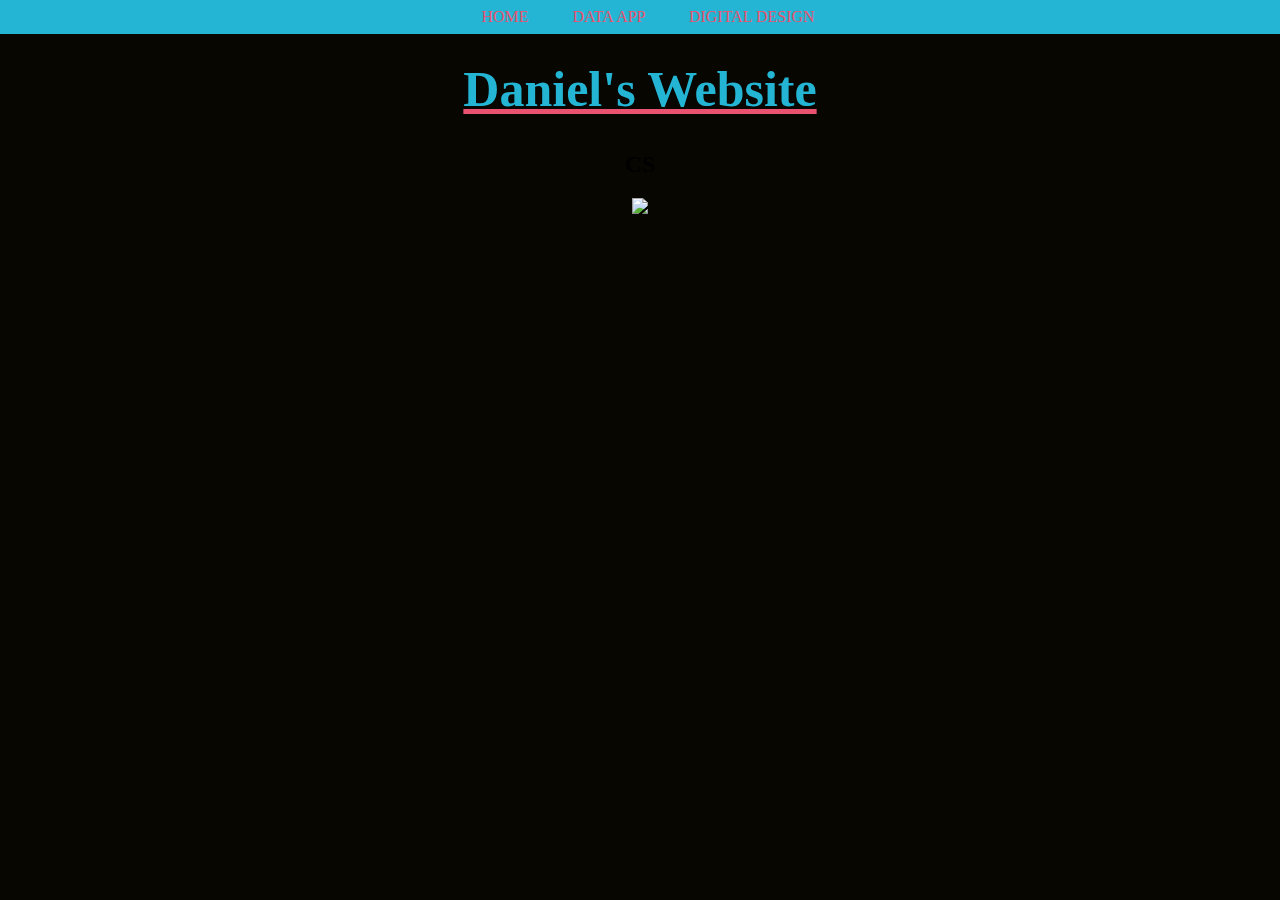
==== index.html @ b0589a4a "Update index.html" ====
<html>
 
  <head> 
     <link rel="stylesheet" href="style.css"> 
   <nav>
  
      <center>
  
   <li><a href = "index.html"> HOME </a> </li>
  <li><a href = "page2.html">  DATA APP </a></li>
  <li><a href = "digitaldesignpage.html">  DIGITAL DESIGN </a></li>
  
</nav>
  
   <title> Daniel's Website </title>
  </head>

 <body>
   
  <center> 
<br>  
   <h1> Daniel's Website </h1>  
    <h2> CS </h2>
    <center>
    <img src = https://images.saatchiart.com/saatchi/1151581/art/5388639/4458451-YPLIOITI-7.jpg >
  
    
  </body>
</html>
---- style.css ----
body {
  background-color: #070600;
}

h1 {
  color: #23B5D3;
  font-size: 50px;
  text-decoration-line: underline;
  text-decoration-color: #EA526F;

h2 {
    color: #23B5D3;
    font-size: 50px;
    text-align: center;
    text-shadow: 2px 2px 5px #EA526F;
}

img{
  width: 37%;
  border: solid white 7px;
}

a {
  text-decoration: none;
  color: #EA526F;
}

}
nav {
  list-style-type: none;
  background-color: #23B5D3;
  position: fixed;
  width: 100vw;
  top: 0;
  left: 0;
  color: #EA526F;
  padding: 8px;
}
  li {
    display: inline;
    padding: 20px;
    
  }
  li:hover {
  background: black;
}
a {
  text-decoration: none;
  color: #EA526F;
}
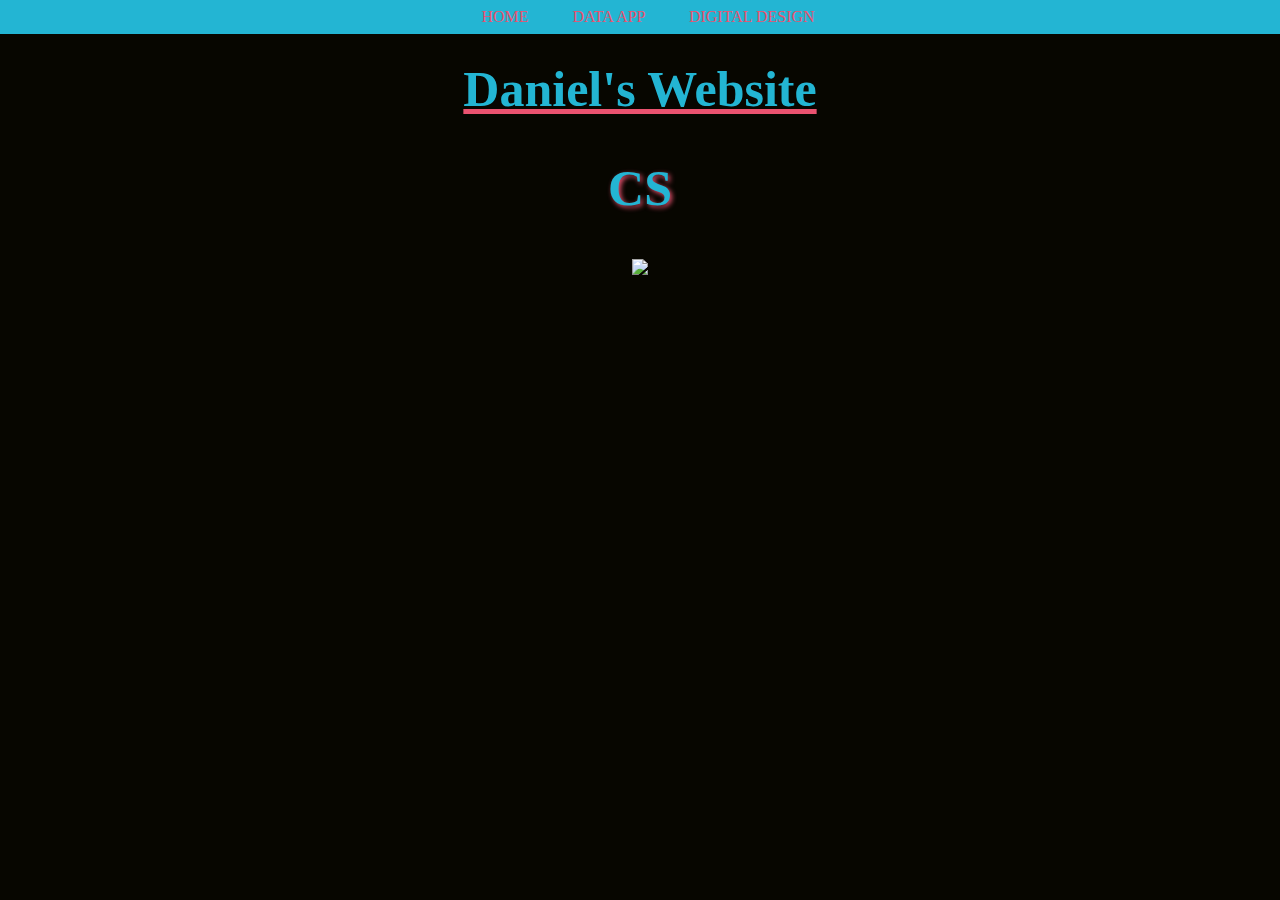
==== commit 815d6a9b: "Update index.html" ====
--- a/index.html
+++ b/index.html
@@ -1,29 +1,28 @@
 <html>
+    <link rel="stylesheet" href="style.css"> 
+  <head> 
  
-  <head> 
-     <link rel="stylesheet" href="style.css"> 
-   <nav>
-  
-      <center>
-  
+
+   <nav>  
+      <center>  
    <li><a href = "index.html"> HOME </a> </li>
   <li><a href = "page2.html">  DATA APP </a></li>
-  <li><a href = "digitaldesignpage.html">  DIGITAL DESIGN </a></li>
-  
-</nav>
-  
+  <li><a href = "digitaldesignpage.html">  DIGITAL DESIGN </a></li>  
+</nav> 
    <title> Daniel's Website </title>
-  </head>
 
- <body>
-   
+ <body>  
+ 
   <center> 
 <br>  
    <h1> Daniel's Website </h1>  
-    <h2> CS </h2>
-    <center>
+   <h2>  CS </h2>
+    </head>
+
+      <center>
     <img src = https://images.saatchiart.com/saatchi/1151581/art/5388639/4458451-YPLIOITI-7.jpg >
   
     
   </body>
+
 </html>
--- a/style.css
+++ b/style.css
@@ -1,3 +1,10 @@
+h2 {
+    color: #23B5D3;
+    font-size: 50px;
+    text-align: center;
+    text-shadow: 2px 2px 5px #EA526F;
+}
+
 body {
   background-color: #070600;
 }
@@ -8,15 +15,8 @@
   text-decoration-line: underline;
   text-decoration-color: #EA526F;
 
-h2 {
-    color: #23B5D3;
-    font-size: 50px;
-    text-align: center;
-    text-shadow: 2px 2px 5px #EA526F;
-}
-
 img{
-  width: 37%;
+  width: 25%;
   border: solid white 7px;
 }
 
